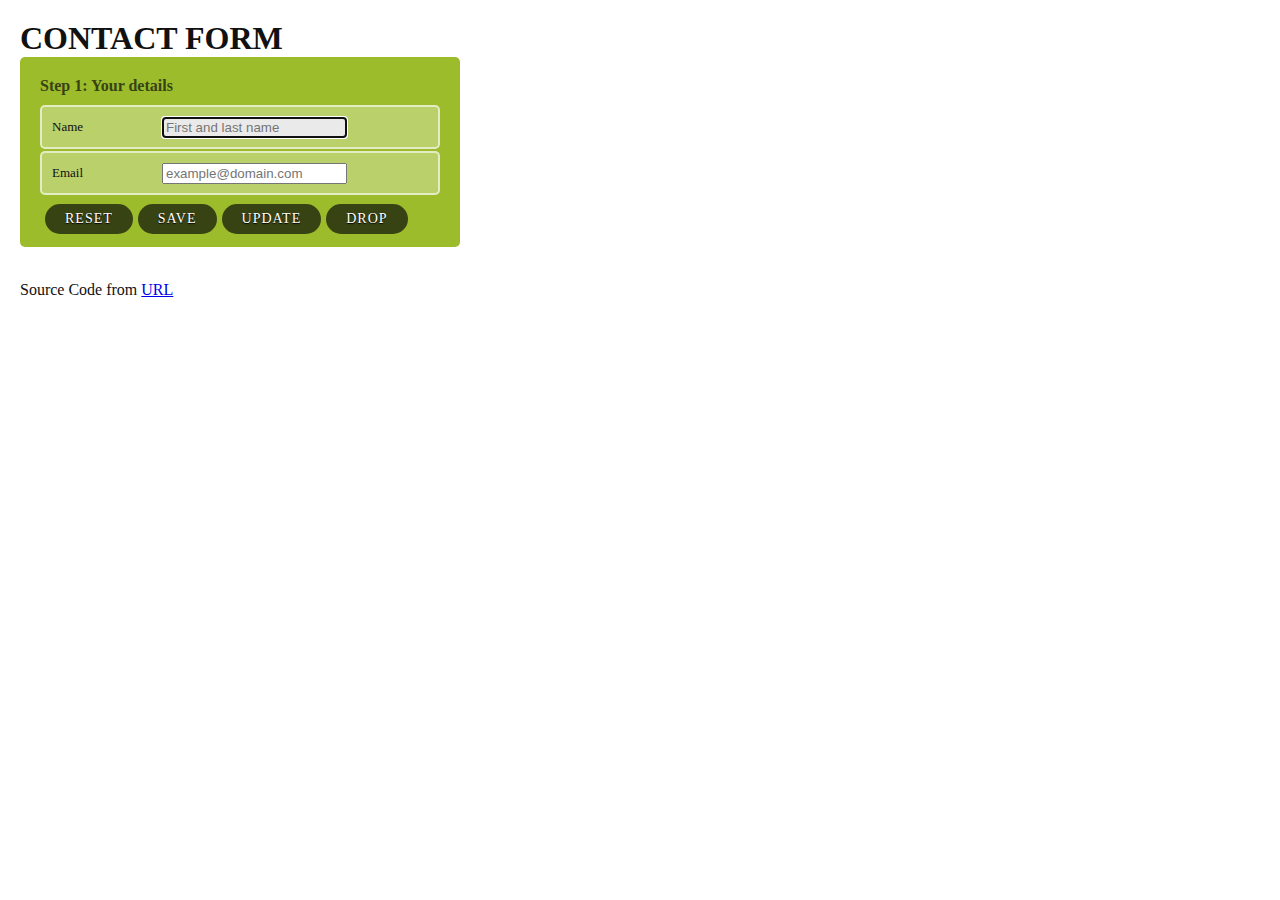
==== app/index.html @ aea2e537 "sqllite" ====
<!DOCTYPE html PUBLIC>
 
 <html>
 
<head>
 
    <title>Create SQLite Off-Line Database and Insert,Update,Delete,Drop Operations in SQLite using JQuery ,HTML5 Inputs.</title>
 
    <link rel="Stylesheet"  href="css/sqllite.css"/>
 
     <script type="text/javascript" src="js/jquery.min.js"></script>
	 <script type="text/javascript" src="js/sqllite.js"></script>
	
<body>
 
<h1>CONTACT FORM</h1>

              <form id="mycontact">
 
                     <fieldset>
 
                           <legend>Your details</legend>
 
                           <ol>
 
                                  <li>
 
                                         <label for="username">Name</label>
 
                                         <input id="username" type="text" placeholder="First and last name" required autofocus pattern=" ">
 
                        <input type="hidden" id="id"/>
 
                                  </li>
 
                                  <li>
 
                                         <label for="useremail">Email</label>
 
                                         <input id="useremail" type="text" placeholder="example@domain.com" required pattern=" ">
 
                                  </li>
 
                           </ol>
 
                     </fieldset>
 
                <button id="btnReset" type=submit>Reset</button>
 
                     <button id="submitButton" type="submit">SAVE</button>
 
                <button id="btnUpdate" type=submit>UPDATE</button>
 
                <button id="btnDrop" type=submit>DROP</button>
 
              </form><br />
 
        <div id="results"></div>
		 <p>Source Code from <a href="http://tejasrpatel.wordpress.com/2011/12/29/create-sqlite-off-line-database-and-insertupdatedeletedrop-operations-in-sqlite-using-jquery-html5-inputs/">URL</a></p>
</body>
  
</html>
 
<span style="font-family: Calibri; font-size: small;">
---- app/css/sqllite.css ----
html, body, h1, form, fieldset, legend, ol, li
 
{
 
    margin: 0;
 
    padding: 0;
 
}
 
body
 
{
 
    background: #ffffff;
 
    color: #111111;
 
    font-family: Georgia, "Times New Roman", Times, serif;
 
    padding : 20px;
 
}
 
form#mycontact
 
{
 
    background: #9cbc2c;
 
    -moz-border-radius: 5px;
 
    -webkit-border-radius: 5px;
 
    padding: 20px;
 
    width: 400px;
 
    height: 150px;
 
}
 
form#mycontact fieldset
 
{
 
    border: none;
 
    margin-bottom: 10px;
 
}
 
form#mycontact fieldset:last-of-type
 
{
 
    margin-bottom: 0;
 
}
 
form#mycontact legend
 
{
 
    color: #384313;
 
    font-size: 16px;
 
    font-weight: bold;
 
    padding-bottom: 10px;
 
}
 
form#mycontact > fieldset > legend:before
 
{
 
    content: "Step " counter(fieldsets) ": ";
 
    counter-increment: fieldsets;
 
}
 
form#mycontact fieldset fieldset legend
 
{
 
    color: #111111;
 
    font-size: 13px;
 
    font-weight: normal;
 
    padding-bottom: 0;
 
}
 
form#mycontact ol li
 
{
 
    background: #b9cf6a;
 
    background: rgba(255,255,255,.3);
 
    border-color: #e3ebc3;
 
    border-color: rgba(255,255,255,.6);
 
    border-style: solid;
 
    border-width: 2px;
 
    -moz-border-radius: 5px;
 
    -webkit-border-radius: 5px;
 
    line-height: 30px;
 
    list-style: none;
 
    padding: 5px 10px;
 
    margin-bottom: 2px;
 
}
 
form#mycontact ol ol li
 
{
 
    background: none;
 
    border: none;
 
    float: left;
 
}
 
form#mycontact label
 
{
 
    float: left;
 
    font-size: 13px;
 
    width: 110px;
 
}
 
form#mycontact fieldset fieldset label
 
{
 
    background:none no-repeat left 50%;
 
    line-height: 20px;
 
    padding: 0 0 0 30px;
 
    width: auto;
 
}
 
form#mycontact fieldset fieldset label:hover
 
{
 
    cursor: pointer;
 
}
 
form#mycontact textarea
 
{
 
    background: #ffffff;
 
    border: none;
 
    -moz-border-radius: 3px;
 
    -webkit-border-radius: 3px;
 
    -khtml-border-radius: 3px;
 
    font: italic 13px Georgia, "Times New Roman", Times, serif;
 
    outline: none;
 
    padding: 5px;
 
    width: 200px;
 
}
 
form#mycontact input:not([type=submit]):focus,
 
form#mycontact textarea:focus
 
{
 
    background: #eaeaea;
 
}
 
form#mycontact button
 
{
 
    background: #384313;
 
    border: none;
 
    float:left;
 
    -moz-border-radius: 20px;
 
    -webkit-border-radius: 20px;
 
    -khtml-border-radius: 20px;
 
    border-radius: 20px;
 
    color: #ffffff;
 
    display: block;
 
    font: 14px Georgia, "Times New Roman", Times, serif;
 
    letter-spacing: 1px;
 
    margin: 7px 0 0 5px;
 
    padding: 7px 20px;
 
    text-shadow: 0 1px 1px #000000;
 
    text-transform: uppercase;
 
}
 
form#mycontact button:hover
 
{
 
    background: #1e2506;
 
    cursor: pointer;
 
}
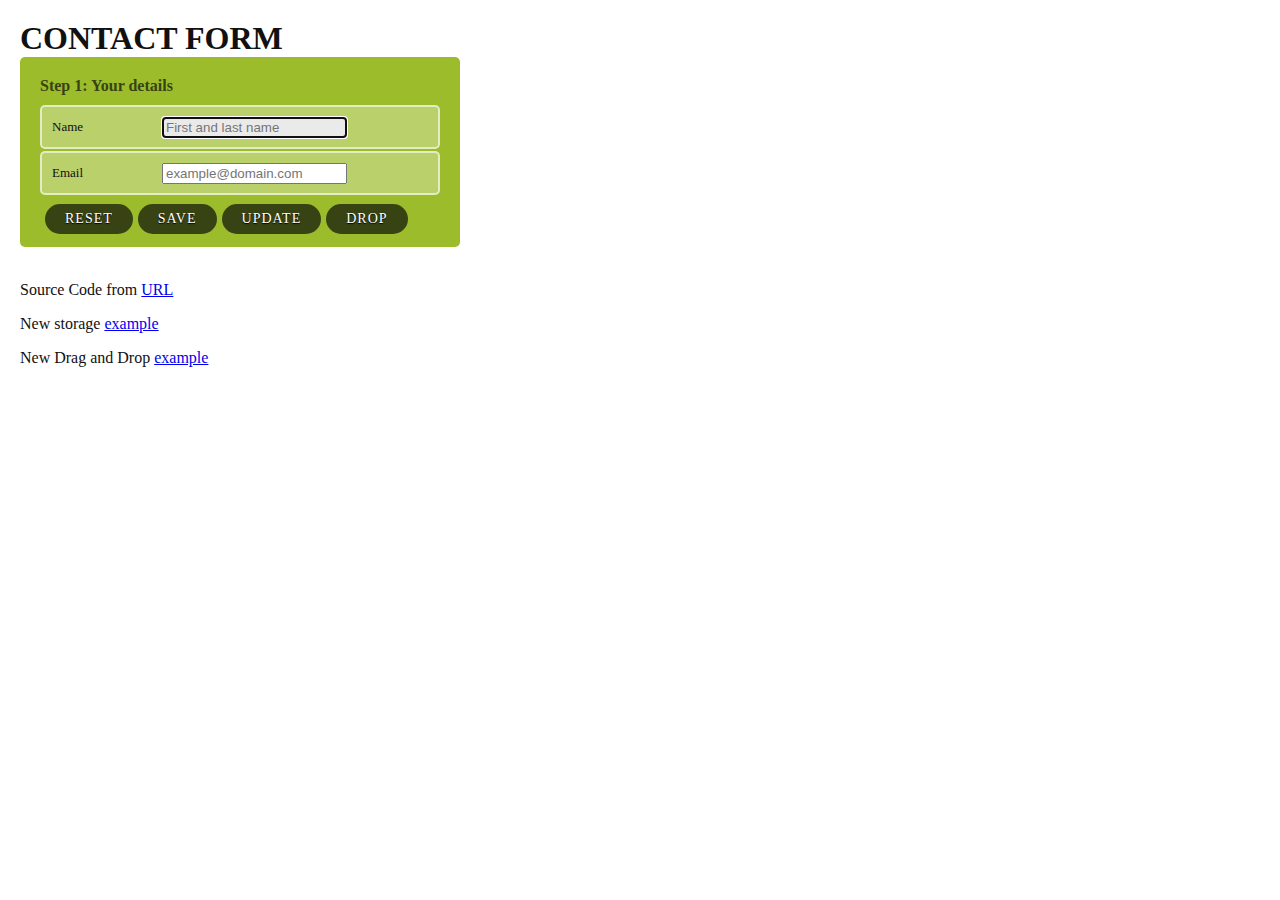
==== commit 42d51f64: "update code with drag and drop" ====
--- a/app/index.html
+++ b/app/index.html
@@ -57,8 +57,9 @@
  
         <div id="results"></div>
 		 <p>Source Code from <a href="http://tejasrpatel.wordpress.com/2011/12/29/create-sqlite-off-line-database-and-insertupdatedeletedrop-operations-in-sqlite-using-jquery-html5-inputs/">URL</a></p>
-</body>
-  
+		 
+		  <p>New storage <a href="storage.html"> example </a></p>
+		  <p>New Drag and Drop <a href="draganddrop.html"> example </a></p>
 </html>
  
 <span style="font-family: Calibri; font-size: small;"> 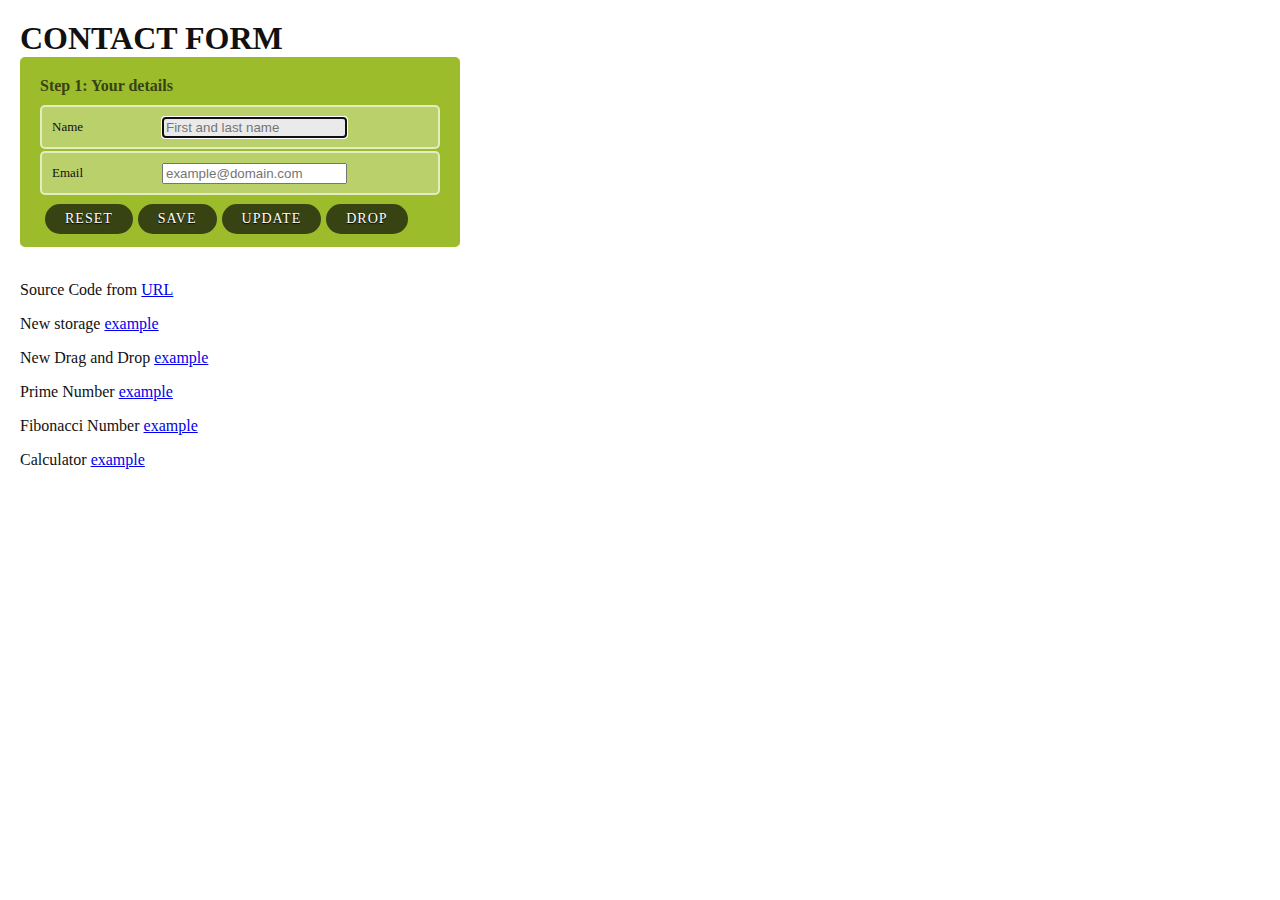
==== commit ebefd68e: "calculator prime fibonocii" ====
--- a/app/index.html
+++ b/app/index.html
@@ -60,6 +60,9 @@
 		 
 		  <p>New storage <a href="storage.html"> example </a></p>
 		  <p>New Drag and Drop <a href="draganddrop.html"> example </a></p>
+		  <p>Prime Number <a href="primeno.html"> example </a></p>
+		  <p>Fibonacci Number <a href="fibonaccino.html"> example </a></p>
+		  <p>Calculator <a href="calculator.html"> example </a></p>
 </html>
  
 <span style="font-family: Calibri; font-size: small;"> 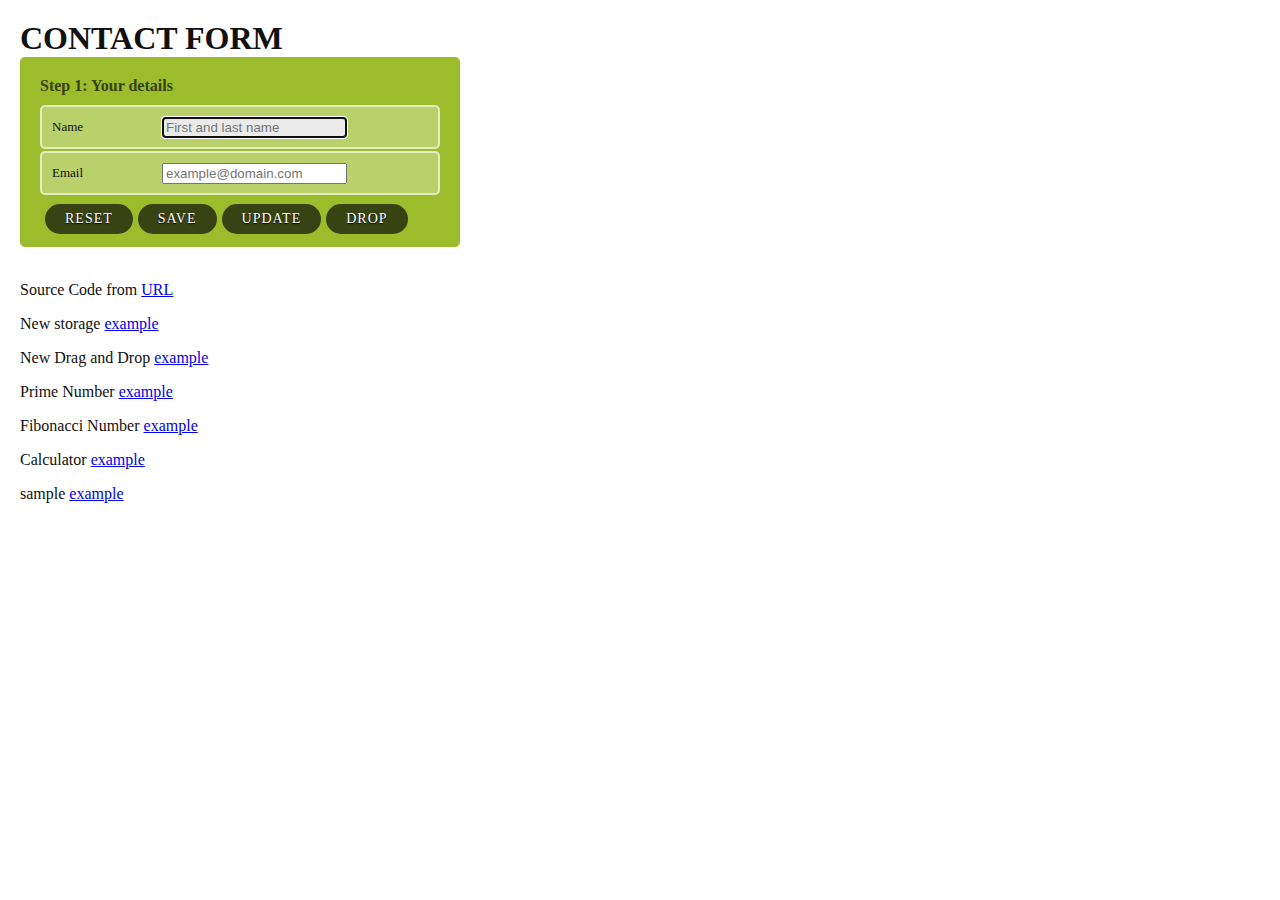
==== commit ac01c447: "add html to index" ====
--- a/app/index.html
+++ b/app/index.html
@@ -63,6 +63,7 @@
 		  <p>Prime Number <a href="primeno.html"> example </a></p>
 		  <p>Fibonacci Number <a href="fibonaccino.html"> example </a></p>
 		  <p>Calculator <a href="calculator.html"> example </a></p>
+		  <p>sample <a href="hello.html"> example </a></p>
 </html>
  
 <span style="font-family: Calibri; font-size: small;"> 